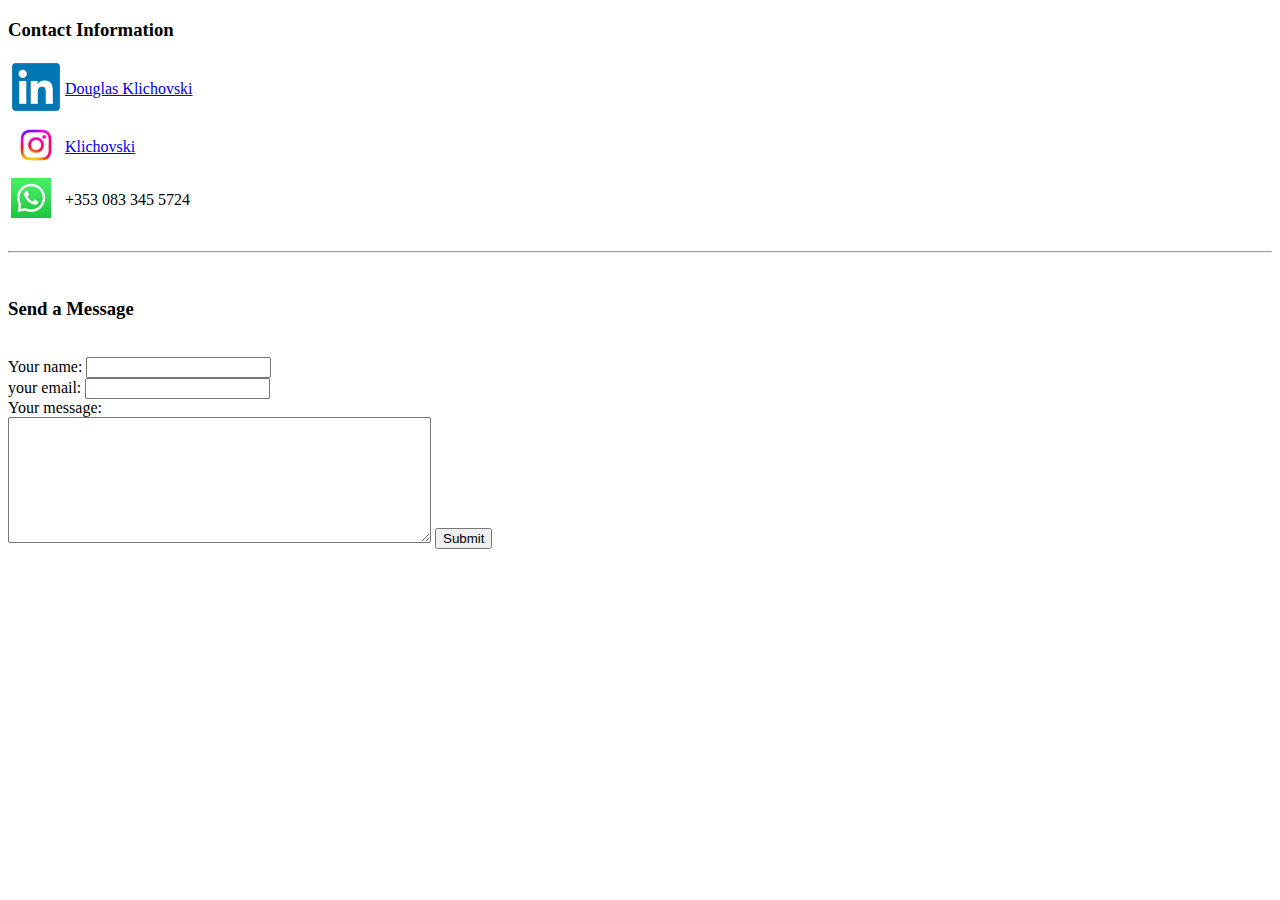
==== Douglas contact.html @ 77f9f457 "add initial cv website files" ====
<!DOCTYPE html>
<html lang="en" dir="ltr">

<head>
  <meta charset="utf-8">
  <title>Douglas Contact</title>
</head>

<body>
  <h3>Contact Information</h3>
  <table>
    <tr>
      <td>
        <img src="linkedin.png" height="50">
      </td>
      <td>
        <a href="https://ie.linkedin.com/in/douglas-klichovski-658796193">Douglas Klichovski </a>
      </td>
    </tr>
    <tr>
      <td>
        <img src="instagram.png" height="50">
      </td>
      <td>
        <a href="https://www.instagram.com/klichovski/">Klichovski</a>
      </td>
    </tr>
    <tr>
      <td>
        <img src="whatsapp.png" height="40">
      </td>
      <td>
        +353 083 345 5724
      </td>
    </tr>
  </table><br>
  <hr><br>
  <h3>Send a Message</h3><br>
  <form action="mailto:dklichovski@gmail.com" method="post" enctype="text/plain">
    <label>Your name:</label>
    <input type="text" name="yourname" value=""><br>
    <label>your email:</label>
    <input type="text" name="youremail" value=""><br>
    <label>Your message:</label><br>
    <textarea name="yourmessage" rows="8" cols="50"></textarea>
    <input type="submit" name="">

  </form>




</body>

</html>
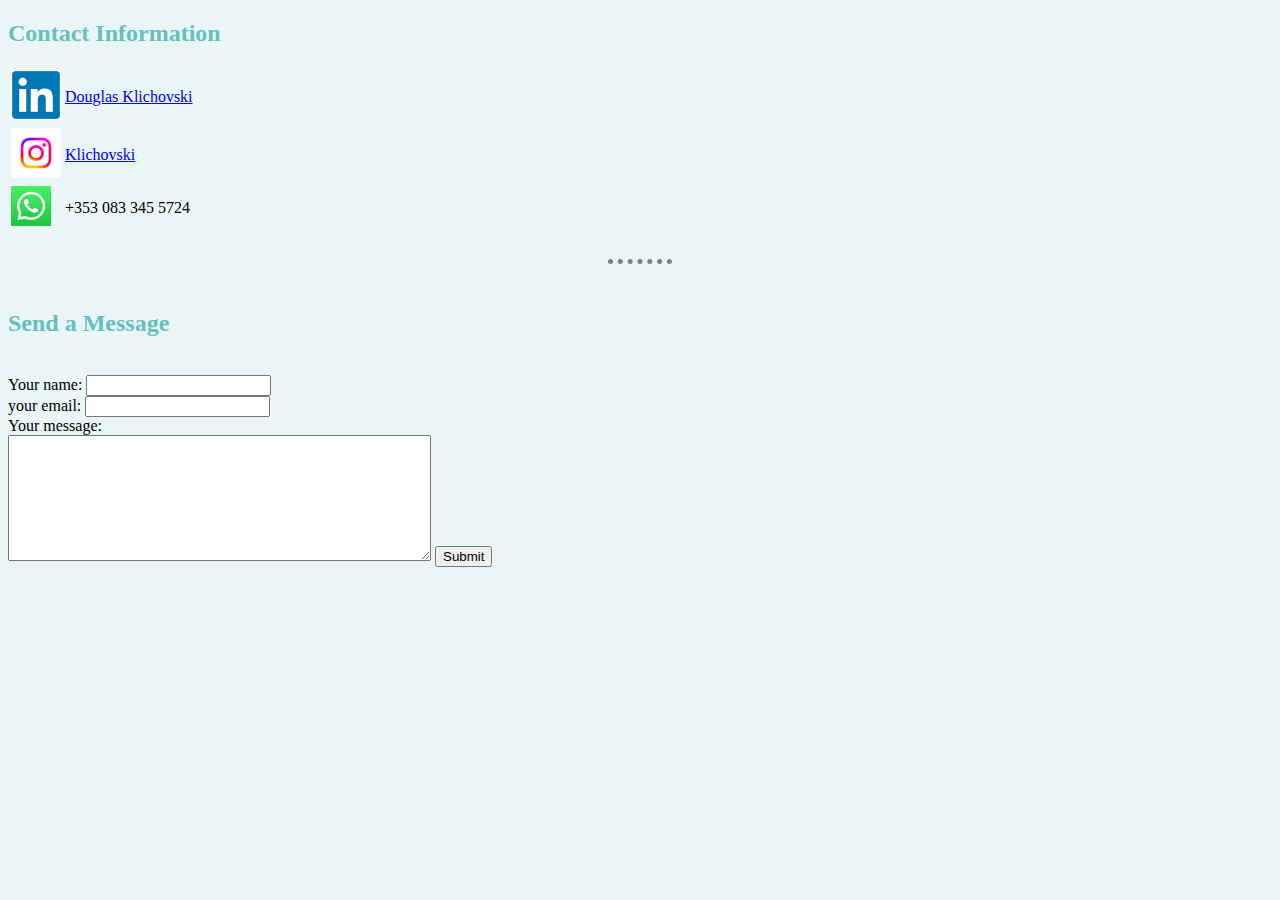
==== commit 0a3a1eed: "upgrade" ====
--- a/Douglas contact.html
+++ b/Douglas contact.html
@@ -4,10 +4,11 @@
 <head>
   <meta charset="utf-8">
   <title>Douglas Contact</title>
+  <link rel="stylesheet" href="css/styles.css">
 </head>
 
 <body>
-  <h3>Contact Information</h3>
+  <h2>Contact Information</h2>
   <table>
     <tr>
       <td>
@@ -35,7 +36,7 @@
     </tr>
   </table><br>
   <hr><br>
-  <h3>Send a Message</h3><br>
+  <h2>Send a Message</h2><br>
   <form action="mailto:dklichovski@gmail.com" method="post" enctype="text/plain">
     <label>Your name:</label>
     <input type="text" name="yourname" value=""><br>
--- a/css/styles.css
+++ b/css/styles.css
@@ -0,0 +1,17 @@
+body {
+background-color: #EAF6F6;
+}
+hr{
+  border-style: none;
+  border-top-style: dotted;
+  border-color: grey;
+  border-width: 5px;
+  height: 0px;
+  width: 5%;
+}
+h1{
+  color: #3D8361;
+}
+h2{
+  color: #66BFBF;
+}
